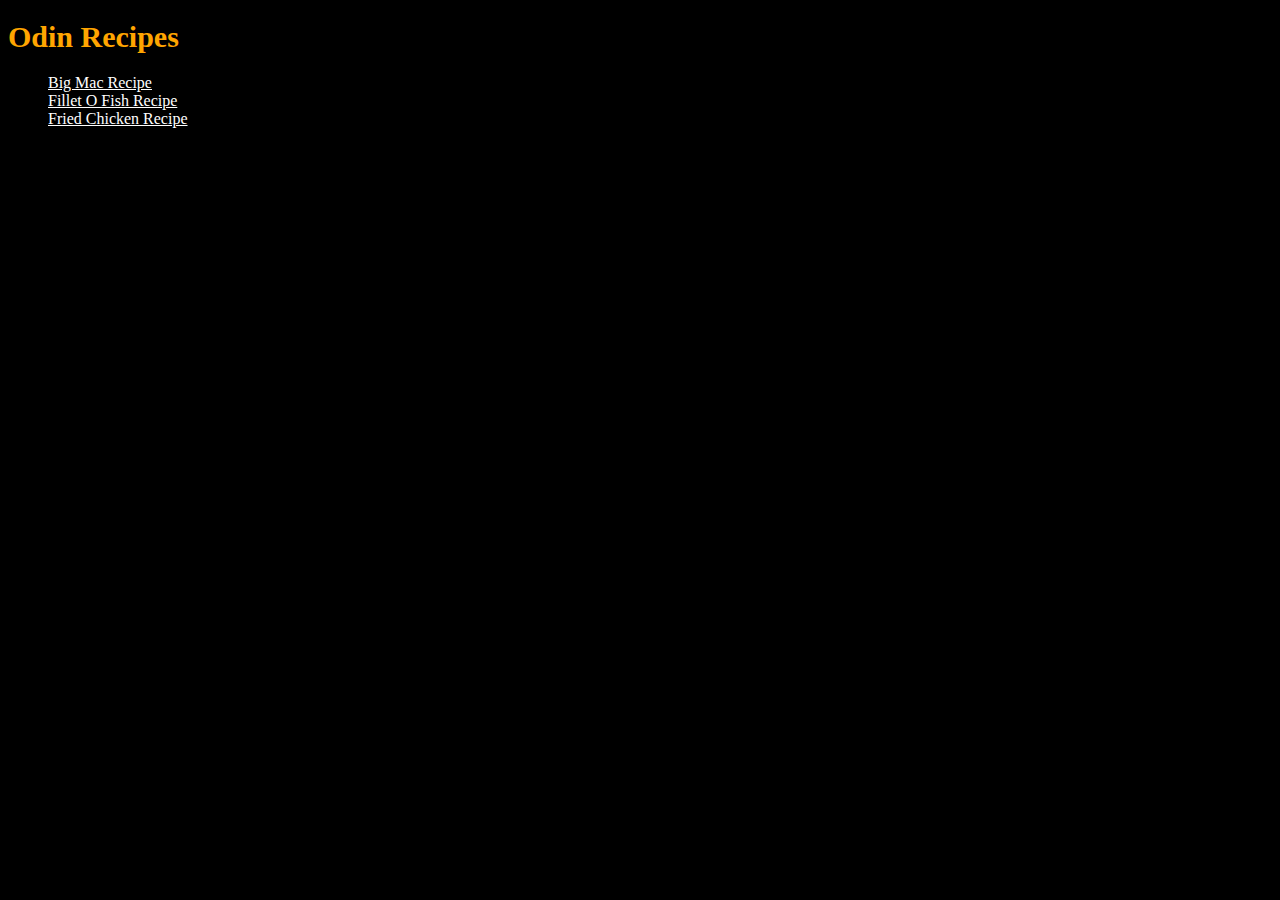
==== index.html @ 7c6311a0 "Rearrange classes into diffrent HTML elements on index.html" ====
<!DOCTYPE html>
<html>
<head>
    <meta charset="utf-8">
    <title>Odin Recipes</title>
    <link rel="stylesheet" href="./style.css">
</head>
<body>

    <!--Heading for the page-->

    <h1 class="text heading">Odin Recipes</h1>

    <!-- Include a list of links to the recipe pages-->
    <ul>
        <li><a class="text list" href="./recipes/bigmac.html">Big Mac Recipe</a></li>
        <li><a class="text list" href="./recipes/fish.html">Fillet O Fish Recipe</a></li>
        <li><a class="text list" href="./recipes/frchicken.html">Fried Chicken Recipe</a></li>
    </ul>
    
</body>

</html>
---- style.css ----
/* Use CSS rule to stylize the heading for all pages*/
/*
h1 {
    font-size: 40px;
}

/* Stylize the headings and subheadings for all pages */
/*
h1, h2 {
    font-weight:600;
}
*/
/* Stylize the whole webpage for the website */

body {
    background-color: black;
}

.text {
    color: white;
}

.heading {
    color: orange;
    font-size:30px;
    font:Arial, sans-serif;
}

.text.list, {
    font-size:20px;
}

.heading.sub{
    font-size:20px;
}
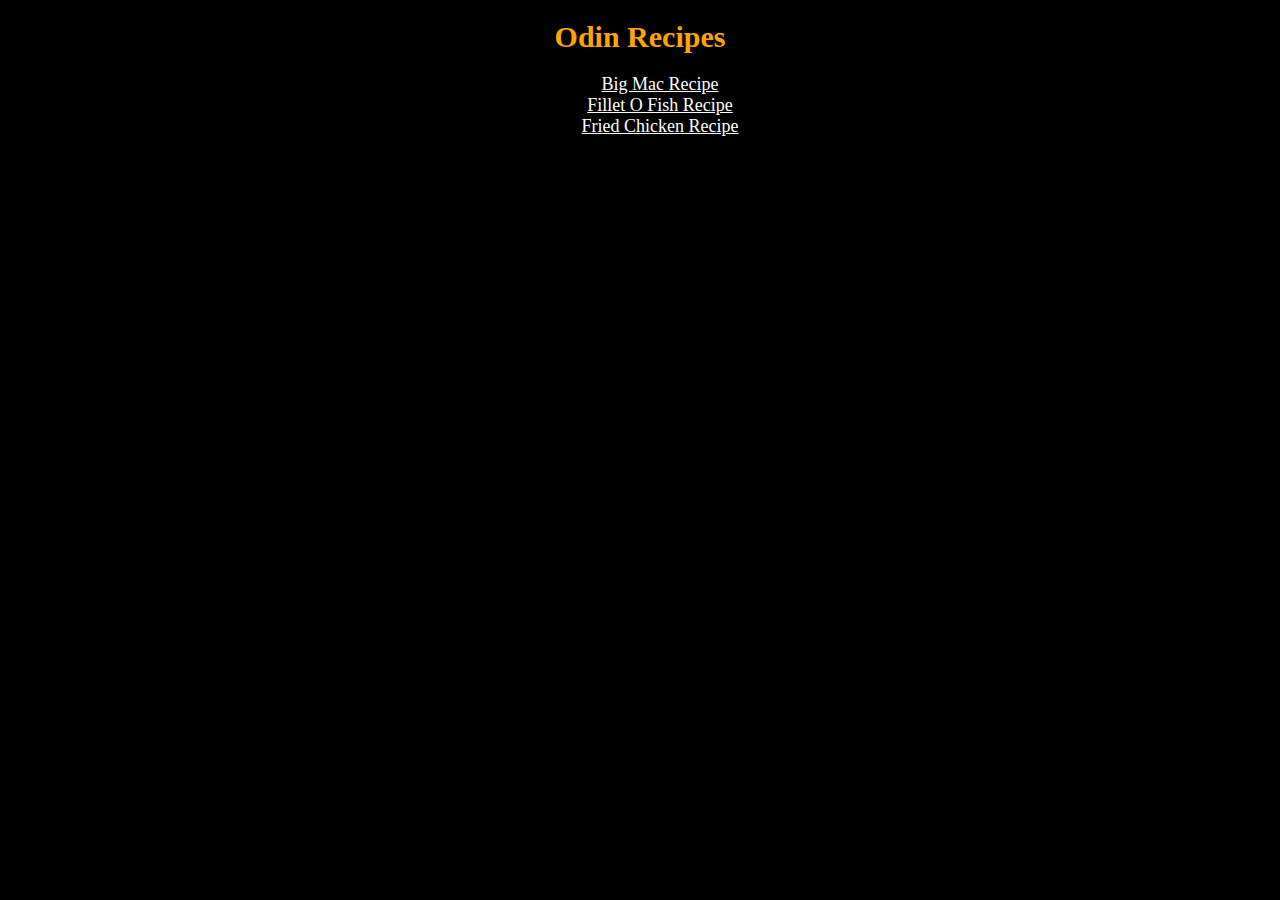
==== commit c5be8138: "Embed the list with div on index.html" ====
--- a/index.html
+++ b/index.html
@@ -12,11 +12,13 @@
     <h1 class="text heading">Odin Recipes</h1>
 
     <!-- Include a list of links to the recipe pages-->
+    <div>
     <ul>
         <li><a class="text list" href="./recipes/bigmac.html">Big Mac Recipe</a></li>
         <li><a class="text list" href="./recipes/fish.html">Fillet O Fish Recipe</a></li>
         <li><a class="text list" href="./recipes/frchicken.html">Fried Chicken Recipe</a></li>
     </ul>
+    </div>
     
 </body>
 
--- a/style.css
+++ b/style.css
@@ -1,36 +1,38 @@
-/* Use CSS rule to stylize the heading for all pages*/
-/*
-h1 {
-    font-size: 40px;
-}
-
-/* Stylize the headings and subheadings for all pages */
-/*
-h1, h2 {
-    font-weight:600;
-}
-*/
-/* Stylize the whole webpage for the website */
+/* Stylize the whole page for the entire website */
 
 body {
     background-color: black;
 }
 
+/* Stylize all the HTML element consisting of text for all pages */
+
 .text {
+    font: Courier;
     color: white;
 }
+
+/* Stylize the main heading across all pages */
 
 .heading {
     color: orange;
     font-size:30px;
-    font:Arial, sans-serif;
 }
 
-.text.list, {
-    font-size:20px;
+/* Stylize the information and list items for all pages */
+
+.text.list, .text.info {
+    font-size:18px;
 }
 
-.heading.sub{
+/* Stylize the subheading for all pages */
+
+.heading.sub {
     font-size:20px;
+    text-align:left;
 }
 
+/* Stylize the div element and heading across all pages */
+
+div, .heading, #main-list {
+    text-align: center;
+}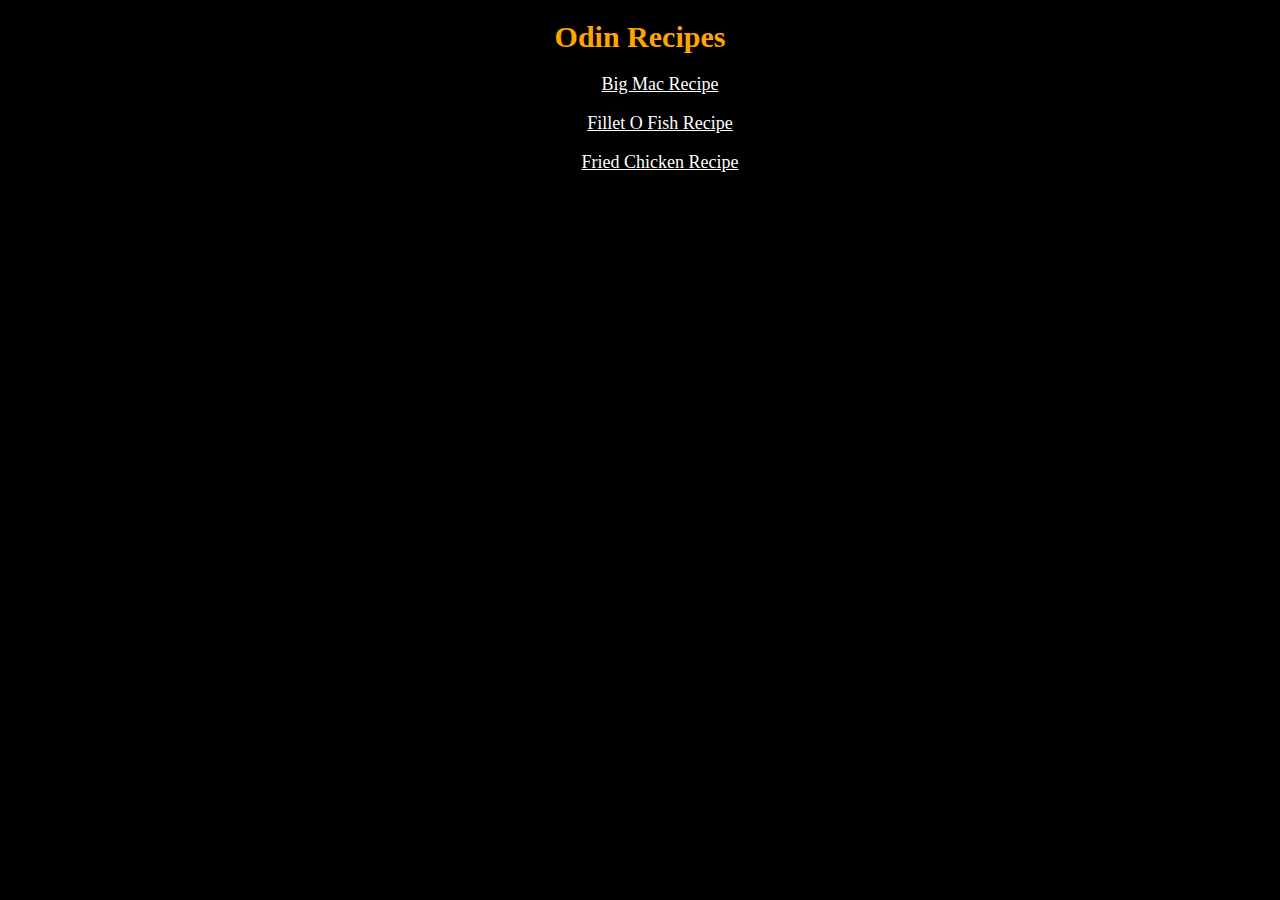
==== commit 87de59d7: "Add break line for each list item" ====
--- a/index.html
+++ b/index.html
@@ -13,11 +13,11 @@
 
     <!-- Include a list of links to the recipe pages-->
     <div>
-    <ul>
-        <li><a class="text list" href="./recipes/bigmac.html">Big Mac Recipe</a></li>
-        <li><a class="text list" href="./recipes/fish.html">Fillet O Fish Recipe</a></li>
-        <li><a class="text list" href="./recipes/frchicken.html">Fried Chicken Recipe</a></li>
-    </ul>
+        <ul>
+            <li><a class="text list" href="./recipes/bigmac.html">Big Mac Recipe</a></li><br/>
+            <li><a class="text list" href="./recipes/fish.html">Fillet O Fish Recipe</a></li><br/>
+            <li><a class="text list" href="./recipes/frchicken.html">Fried Chicken Recipe</a></li><br/>
+        </ul>
     </div>
     
 </body>
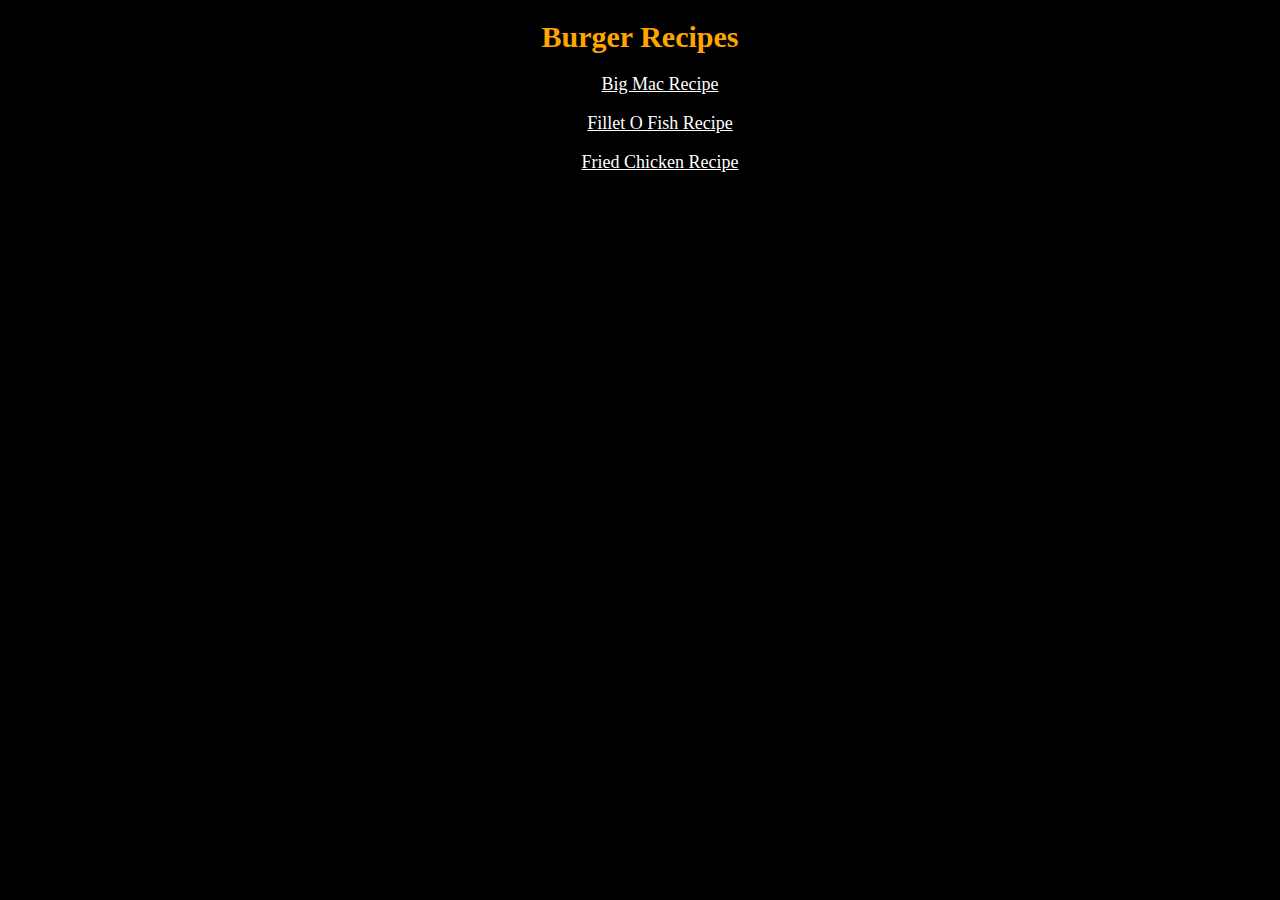
==== commit 2bfcd898: "Rename heading for index.html" ====
--- a/index.html
+++ b/index.html
@@ -9,7 +9,7 @@
 
     <!--Heading for the page-->
 
-    <h1 class="text heading">Odin Recipes</h1>
+    <h1 class="text heading">Burger Recipes</h1>
 
     <!-- Include a list of links to the recipe pages-->
     <div>
--- a/style.css
+++ b/style.css
@@ -33,6 +33,6 @@
 
 /* Stylize the div element and heading across all pages */
 
-div, .heading, #main-list {
+div, .heading{
     text-align: center;
 }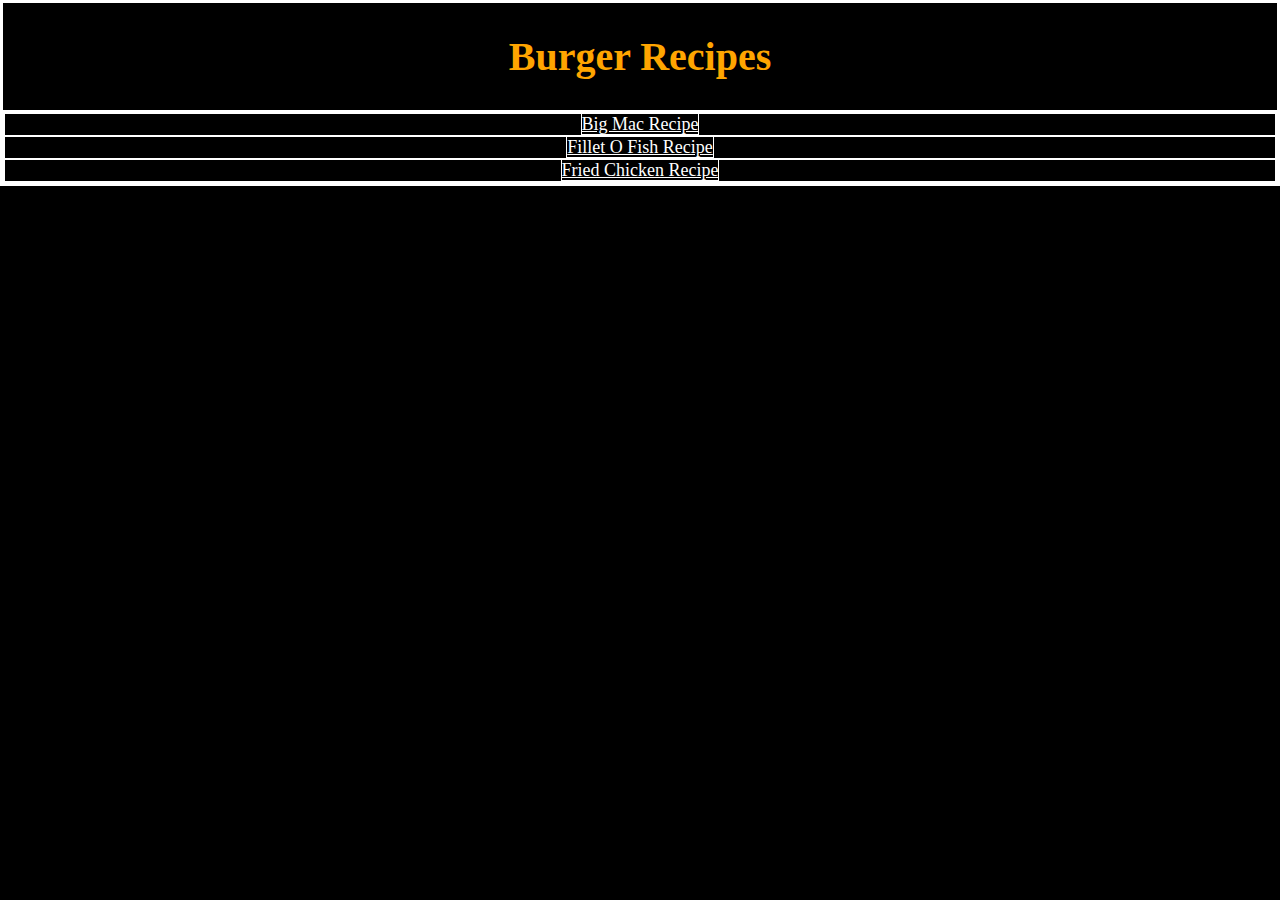
==== commit 8e24635e: "Remove all line breaks" ====
--- a/index.html
+++ b/index.html
@@ -2,7 +2,7 @@
 <html>
 <head>
     <meta charset="utf-8">
-    <title>Odin Recipes</title>
+    <title>Burger Recipes</title>
     <link rel="stylesheet" href="./style.css">
 </head>
 <body>
@@ -14,9 +14,9 @@
     <!-- Include a list of links to the recipe pages-->
     <div>
         <ul>
-            <li><a class="text list" href="./recipes/bigmac.html">Big Mac Recipe</a></li><br/>
-            <li><a class="text list" href="./recipes/fish.html">Fillet O Fish Recipe</a></li><br/>
-            <li><a class="text list" href="./recipes/frchicken.html">Fried Chicken Recipe</a></li><br/>
+            <li><a class="text list" href="./recipes/bigmac.html">Big Mac Recipe</a></li>
+            <li><a class="text list" href="./recipes/fish.html">Fillet O Fish Recipe</a></li>
+            <li><a class="text list" href="./recipes/frchicken.html">Fried Chicken Recipe</a></li>
         </ul>
     </div>
     
--- a/style.css
+++ b/style.css
@@ -15,7 +15,8 @@
 
 .heading {
     color: orange;
-    font-size:30px;
+    font-size: 40px;
+    padding: 30px 0;
 }
 
 /* Stylize the information and list items for all pages */
@@ -35,4 +36,20 @@
 
 div, .heading{
     text-align: center;
+}
+
+/* Stylise the universal selector */
+
+* {
+    border: 1px solid white;
+    padding: 0;
+    margin: 0;
+    box-sizing: border-box;
+}
+
+/* Stylize the class selector */
+
+.index {
+      width: 900px;
+      margin: 75px auto;
 }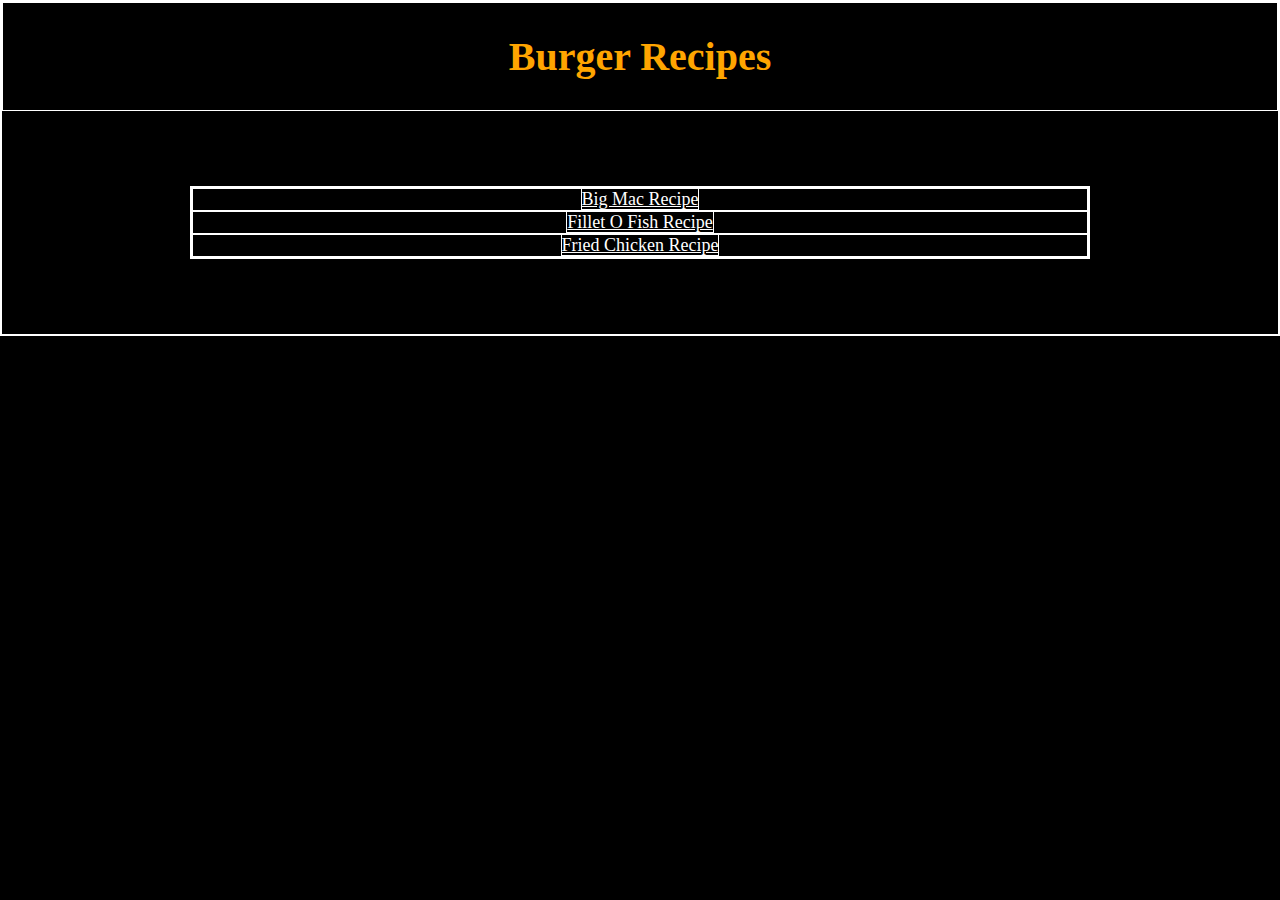
==== commit c82dc8e1: "Add class attribute" ====
--- a/index.html
+++ b/index.html
@@ -12,7 +12,7 @@
     <h1 class="text heading">Burger Recipes</h1>
 
     <!-- Include a list of links to the recipe pages-->
-    <div>
+    <div class="index">
         <ul>
             <li><a class="text list" href="./recipes/bigmac.html">Big Mac Recipe</a></li>
             <li><a class="text list" href="./recipes/fish.html">Fillet O Fish Recipe</a></li>
